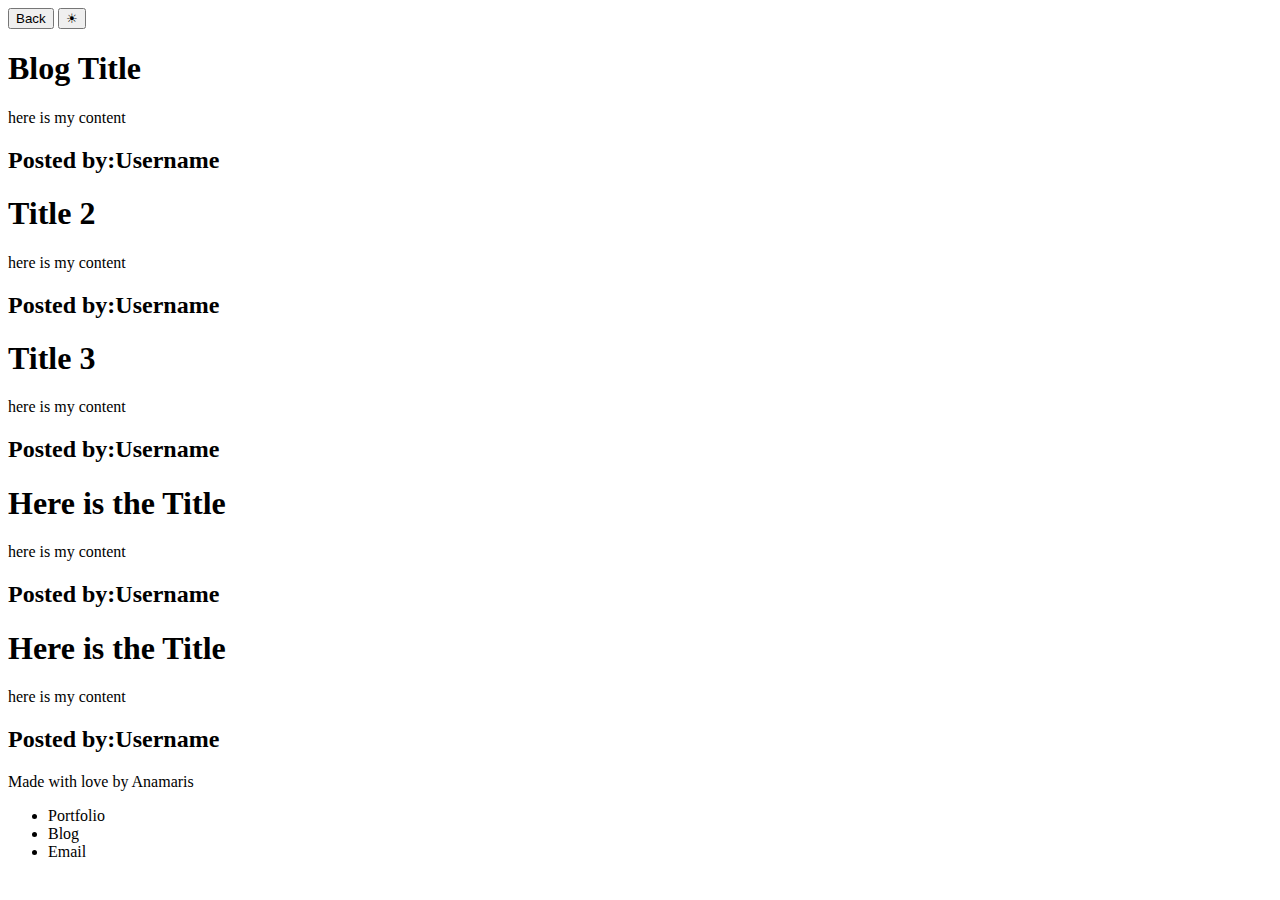
==== blog.html @ 76b24b90 "blog.html rough code" ====
<!doctype html>
<html lang="en">
  <head>
    <meta charset="utf-8">
    <meta name="viewport" content="width=device-width, initial-scale=1">
    <link rel="stylesheet" href="assets/blog.css">
</head>

<body>
    <!-- <div class="full-page"> -->
        <div class="icon-bar">
            <section>
                <button class="back-btn">Back</button>
                <button class="sun-emoji">&#x2600;</button>
            </section>
  </div>
  <div class="container">

    <div class="blog-container">
        <h1>Blog Title</h1>
        <p class="content-box">here is my content</p>
        <h2>Posted by:Username</h2>
    </div>
    <div class="blog-container">
        <h1>Title 2</h1>
        <p class="content-box">here is my content</p>
        <h2>Posted by:Username</h2>
    </div>
    <div class="blog-container">
        <h1>Title 3</h1>
        <p class="content-box">here is my content</p>
        <h2>Posted by:Username</h2>
    </div>
    <div class="blog-container">
        <h1>Here is the Title</h1>
        <p class="content-box">here is my content</p>
        <h2>Posted by:Username</h2>
    </div>
    <div class="blog-container">
        <h1>Here is the Title</h1>
        <p class="content-box">here is my content</p>
        <h2>Posted by:Username</h2>
    </div>

  </div>

</body>

<footer>
    <p>Made with love by Anamaris</p>
    <ul>
        <li>Portfolio</li>
        <li>Blog</li>
        <li>Email</li>
    </ul>
</footer>
</html>
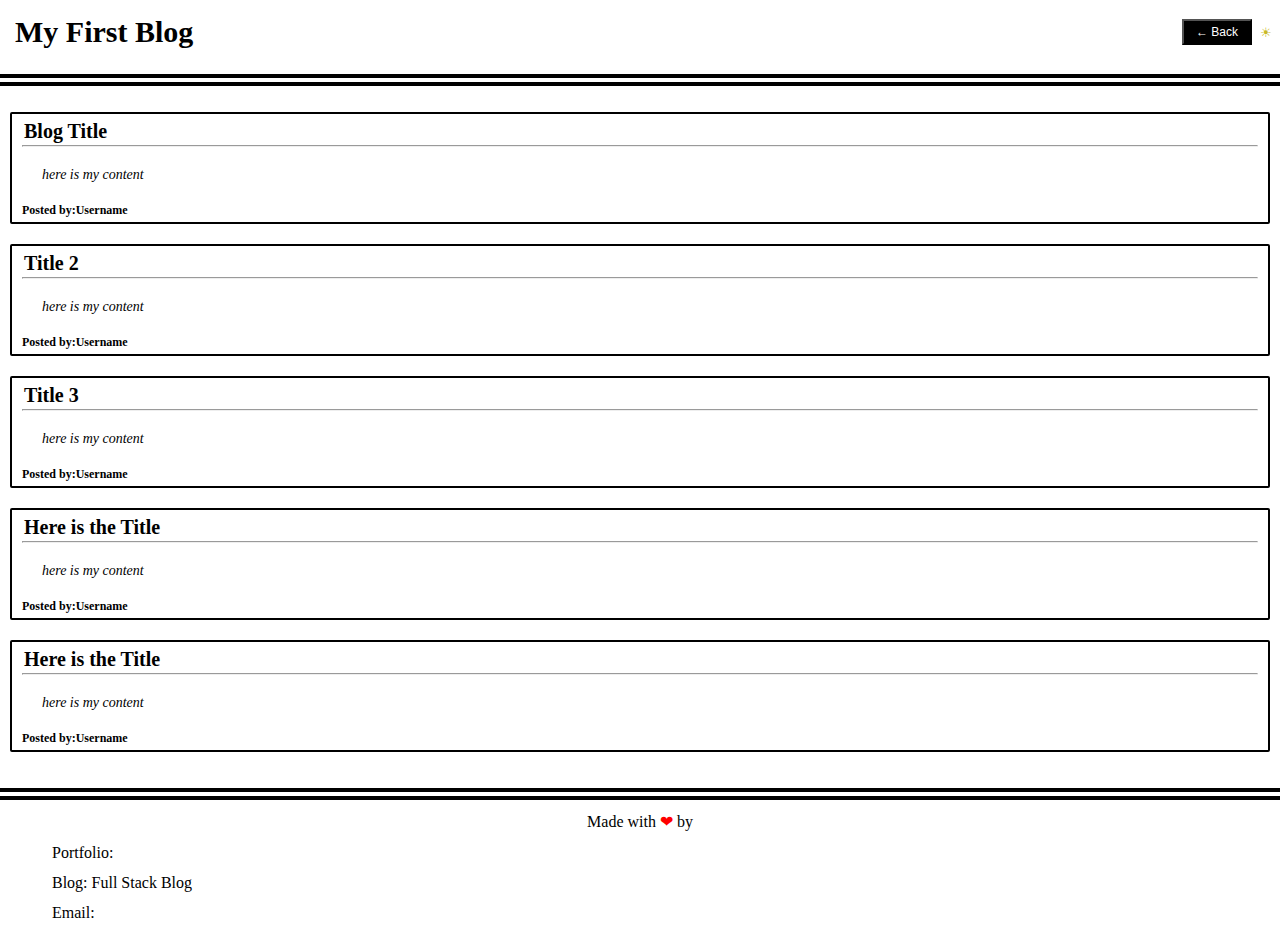
==== commit c6f53eef: "migrated file structure, added theme functionality & blog posts submit" ====
--- a/blog.html
+++ b/blog.html
@@ -1,57 +1,70 @@
 <!doctype html>
 <html lang="en">
-  <head>
+
+<head>
     <meta charset="utf-8">
     <meta name="viewport" content="width=device-width, initial-scale=1">
     <link rel="stylesheet" href="assets/blog.css">
 </head>
 
 <body>
-    <!-- <div class="full-page"> -->
+    <div id="body-container">
         <div class="icon-bar">
-            <section>
-                <button class="back-btn">Back</button>
-                <button class="sun-emoji">&#x2600;</button>
+            <section class="icon-bar">
+                <h1>My First Blog</h1>
+                <button id="back-button" class="back-btn"> &#x2190; Back</button>
+                <button class="sun-emoji" id="theme-toggle">&#x2600;</button>
             </section>
-  </div>
-  <div class="container">
+        </div>
+        <div class="top-space"></div>
 
-    <div class="blog-container">
-        <h1>Blog Title</h1>
-        <p class="content-box">here is my content</p>
-        <h2>Posted by:Username</h2>
+        <div id="blog-posts" class="container">
+
+            <div class="blog-container">
+                <h2>Blog Title</h2>
+                <hr>
+                <p class="content-box">here is my content</p>
+                <h3>Posted by:Username</h3>
+            </div>
+            <div class="blog-container">
+                <h2>Title 2</h2>
+                <hr>
+                <p class="content-box">here is my content</p>
+                <h3>Posted by:Username</h3>
+            </div>
+            <div class="blog-container">
+                <h2>Title 3</h2>
+                <hr>
+                <p class="content-box">here is my content</p>
+                <h3>Posted by:Username</h3>
+            </div>
+            <div class="blog-container">
+                <h2>Here is the Title</h2>
+                <hr>
+                <p class="content-box">here is my content</p>
+                <h3>Posted by:Username</h3>
+            </div>
+            <div class="blog-container">
+                <h2>Here is the Title</h2>
+                <hr>
+                <p class="content-box">here is my content</p>
+                <h3>Posted by:Username</h3>
+            </div>
+
+        </div>
+
+
+        <div class="top-space"></div>
+        <footer class="footerContent">
+            <p class="emojiHeart">Made with <span style="color: #ff0000;">&#10084;</span> by </p>
+            <ul>
+                <li>Portfolio: </li>
+                <li>Blog: Full Stack Blog</li>
+                <li>Email: </li>
+            </ul>
+        </footer>
     </div>
-    <div class="blog-container">
-        <h1>Title 2</h1>
-        <p class="content-box">here is my content</p>
-        <h2>Posted by:Username</h2>
-    </div>
-    <div class="blog-container">
-        <h1>Title 3</h1>
-        <p class="content-box">here is my content</p>
-        <h2>Posted by:Username</h2>
-    </div>
-    <div class="blog-container">
-        <h1>Here is the Title</h1>
-        <p class="content-box">here is my content</p>
-        <h2>Posted by:Username</h2>
-    </div>
-    <div class="blog-container">
-        <h1>Here is the Title</h1>
-        <p class="content-box">here is my content</p>
-        <h2>Posted by:Username</h2>
-    </div>
-
-  </div>
-
+    <script src="assets/blog.js"></script>
 </body>
 
-<footer>
-    <p>Made with love by Anamaris</p>
-    <ul>
-        <li>Portfolio</li>
-        <li>Blog</li>
-        <li>Email</li>
-    </ul>
-</footer>
-</html>
+</html>--- a/assets/blog.css
+++ b/assets/blog.css
@@ -0,0 +1,188 @@
+* {
+    margin: 0;
+    padding: 0
+}
+
+body {
+    margin: 0;
+    padding: 0;
+}
+
+.dark {
+    background-color: black;
+    color: #fff;
+}
+
+.dark h1 {
+    font-size: 30px;
+    justify-content: left;
+    margin: 15px;
+}
+
+.dark .icon-bar {
+    display: flex;
+    width: 100%;
+
+}
+
+.dark .top-space {
+    border-bottom: 4px solid white;
+    border-top: 4px solid white;
+
+    height: 4px;
+    width: 100%;
+    margin: 10px 0;
+}
+
+.dark .sun-emoji {
+    color: white;
+    max-height: 24px;
+    border: none;
+    background-color: transparent;
+    margin: auto 8px auto 0;
+}
+
+.dark .back-btn {
+    color: black;
+    background-color: white;
+    max-height: 36px;
+    margin: auto 8px auto auto;
+    padding: 4px 12px;
+    text-align: center;
+    font-size: 12px;
+}
+
+.dark .container {
+    padding: 6px;
+}
+
+.dark .blog-container {
+    border: 2px solid white;
+    padding: 4px 10px;
+    margin: 10px 4px 20px 4px;
+    border-radius: 2px;
+}
+
+.dark h2 {
+    font-size: 20px;
+    padding: 2px;
+
+}
+
+.dark .content-box {
+    font-size: 14px;
+    padding: 20px;
+    font-style: italic;
+}
+
+.dark h3 {
+    font-size: 12px;
+
+}
+
+.dark .emojiHeart {
+    text-align: center;
+}
+
+.dark .footerContent {
+    padding: 2px 4px;
+    margin: 6px 30px
+}
+
+.dark ul {
+    text-decoration: none;
+    list-style-type: none;
+    padding: 4px 6px;
+}
+
+.dark li {
+    margin: 6px 8px;
+    padding: 3px 4px;
+}
+
+.light h1 {
+    font-size: 30px;
+    justify-content: left;
+    margin: 15px;
+}
+
+.light .icon-bar {
+    display: flex;
+    width: 100%;
+
+}
+
+.light .top-space {
+    border-bottom: 4px solid black;
+    border-top: 4px solid black;
+
+    height: 4px;
+    width: 100%;
+    margin: 10px 0;
+}
+
+.light .sun-emoji {
+    color: rgb(201, 185, 37);
+    max-height: 24px;
+    border: none;
+    background-color: transparent;
+    margin: auto 8px auto 0;
+}
+
+.light .back-btn {
+    color: white;
+    background-color: black;
+    max-height: 36px;
+    margin: auto 8px auto auto;
+    padding: 4px 12px;
+    text-align: center;
+    font-size: 12px;
+}
+
+.light .container {
+    padding: 6px;
+}
+
+.light .blog-container {
+    border: 2px solid black;
+    padding: 4px 10px;
+    margin: 10px 4px 20px 4px;
+    border-radius: 2px;
+}
+
+.light h2 {
+    font-size: 20px;
+    padding: 2px;
+
+}
+
+.light .content-box {
+    font-size: 14px;
+    padding: 20px;
+    font-style: italic;
+}
+
+.light h3 {
+    font-size: 12px;
+
+}
+
+.light .emojiHeart {
+    text-align: center;
+}
+
+.light .footerContent {
+    padding: 2px 4px;
+    margin: 6px 30px
+}
+
+.light ul {
+    text-decoration: none;
+    list-style-type: none;
+    padding: 4px 6px;
+}
+
+.light li {
+    margin: 6px 8px;
+    padding: 3px 4px;
+}
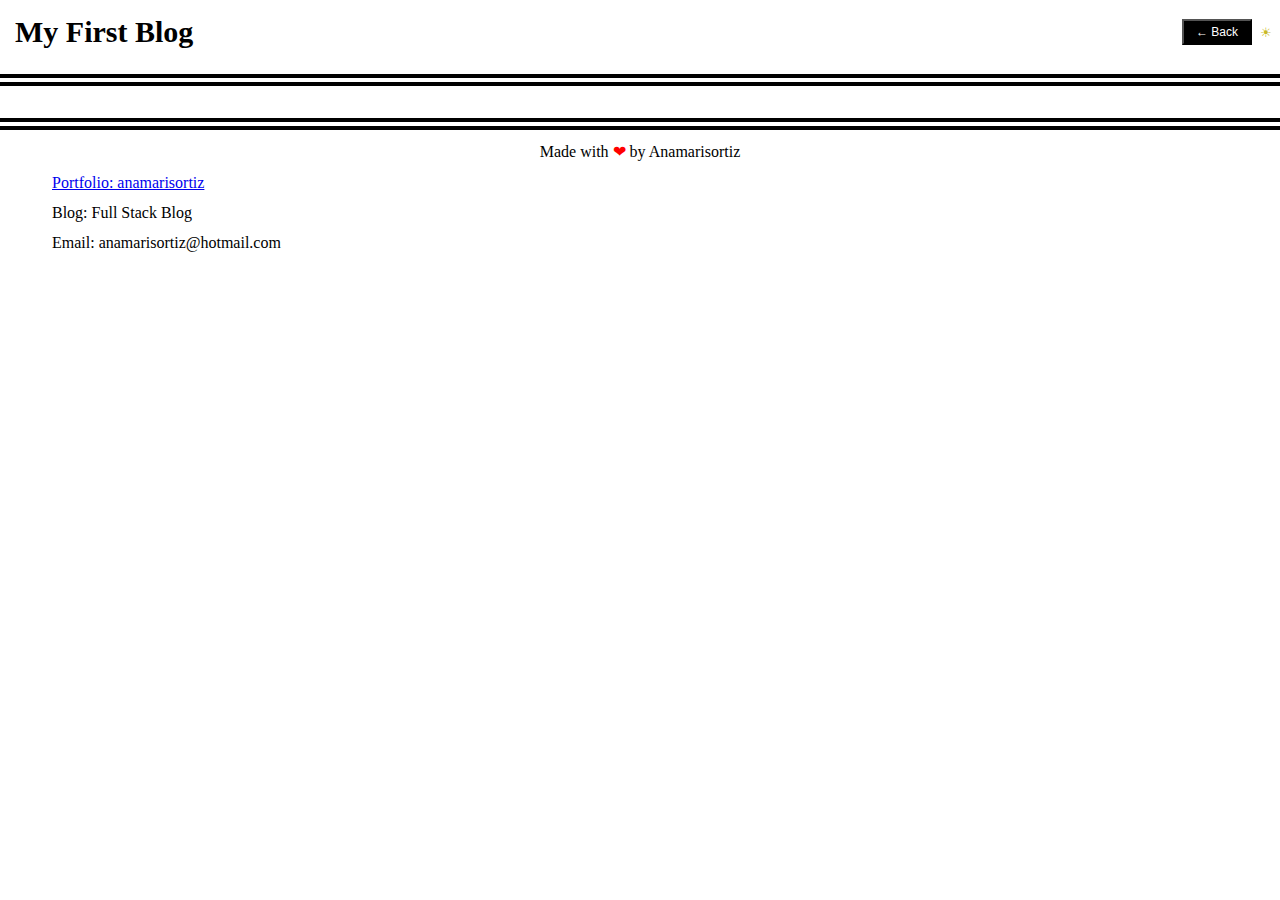
==== commit 55d1e63c: "added logic and finilizaed blog post rendering" ====
--- a/blog.html
+++ b/blog.html
@@ -19,51 +19,20 @@
         <div class="top-space"></div>
 
         <div id="blog-posts" class="container">
-
-            <div class="blog-container">
-                <h2>Blog Title</h2>
-                <hr>
-                <p class="content-box">here is my content</p>
-                <h3>Posted by:Username</h3>
-            </div>
-            <div class="blog-container">
-                <h2>Title 2</h2>
-                <hr>
-                <p class="content-box">here is my content</p>
-                <h3>Posted by:Username</h3>
-            </div>
-            <div class="blog-container">
-                <h2>Title 3</h2>
-                <hr>
-                <p class="content-box">here is my content</p>
-                <h3>Posted by:Username</h3>
-            </div>
-            <div class="blog-container">
-                <h2>Here is the Title</h2>
-                <hr>
-                <p class="content-box">here is my content</p>
-                <h3>Posted by:Username</h3>
-            </div>
-            <div class="blog-container">
-                <h2>Here is the Title</h2>
-                <hr>
-                <p class="content-box">here is my content</p>
-                <h3>Posted by:Username</h3>
-            </div>
-
         </div>
 
 
         <div class="top-space"></div>
         <footer class="footerContent">
-            <p class="emojiHeart">Made with <span style="color: #ff0000;">&#10084;</span> by </p>
+            <p class="emojiHeart">Made with <span style="color: #ff0000;">&#10084;</span> by Anamarisortiz </p>
             <ul>
-                <li>Portfolio: </li>
+                <li><a href="https://anamarisortiz.github.io/Advanced-CSS-Portfolio/">Portfolio: anamarisortiz</a></li>
                 <li>Blog: Full Stack Blog</li>
-                <li>Email: </li>
+                <li>Email: anamarisortiz@hotmail.com</li>
             </ul>
         </footer>
     </div>
+    <script src="assets/logic.js"></script>
     <script src="assets/blog.js"></script>
 </body>
 
--- a/assets/blog.css
+++ b/assets/blog.css
@@ -186,3 +186,6 @@
     margin: 6px 8px;
     padding: 3px 4px;
 }
+.sun-emoji:hover,button:hover{
+    cursor: pointer;
+}